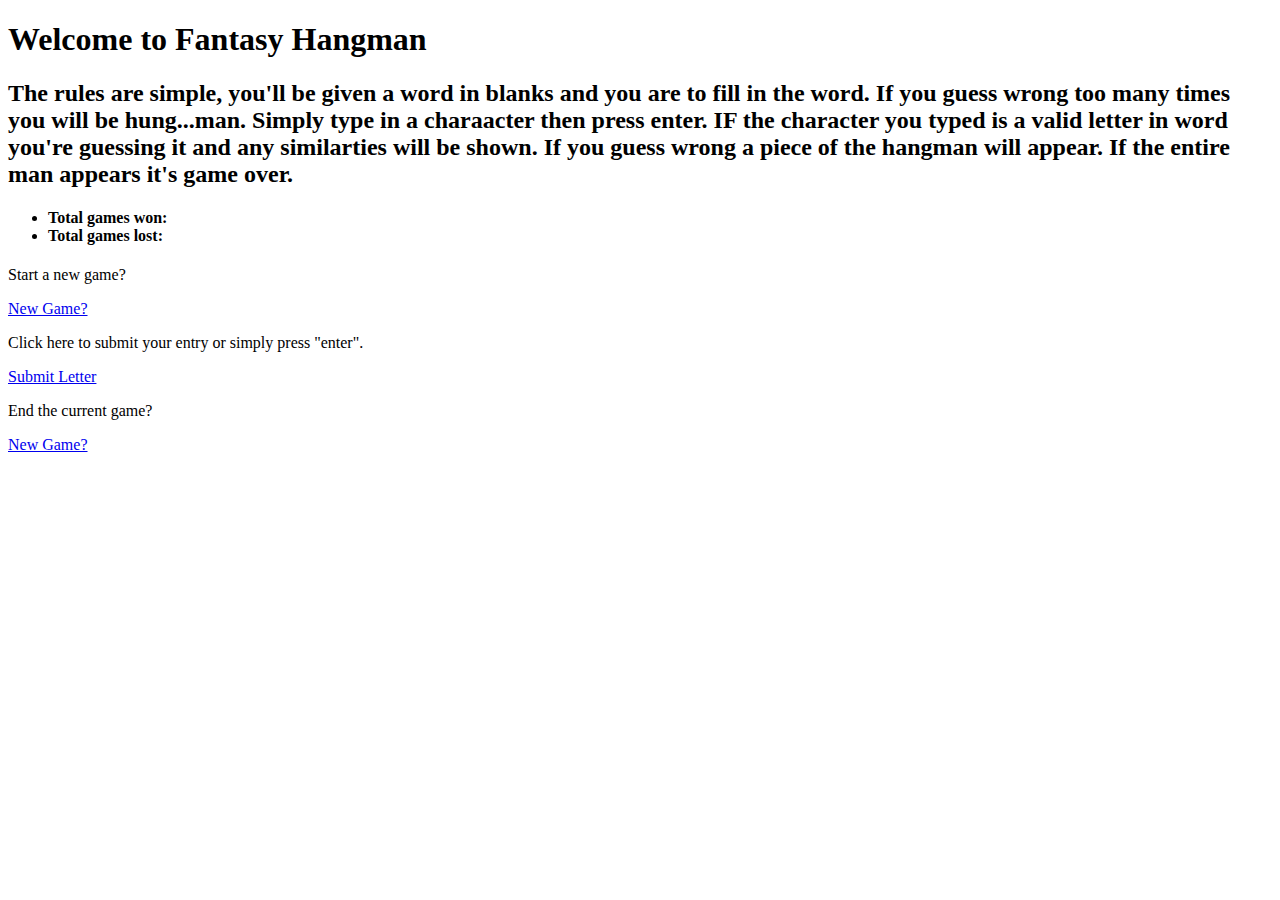
==== gameDisplay.html @ 3ee9e88a "new update" ====
<!DOCTYPE html>
<html lang="en-us">
<head>
	<meta charset="utf-8">
	<title>Hangman - Game Display</title>
	
	<link rel="stylesheet" type="text/css" href="assets/css/style.css">
	<link rel="stylesheet" href="https://maxcdn.bootstrapcdn.com/bootstrap/4.0.0-beta.2/css/bootstrap.min.css" integrity="sha384-PsH8R72JQ3SOdhVi3uxftmaW6Vc51MKb0q5P2rRUpPvrszuE4W1povHYgTpBfshb" crossorigin="anonymous">

</head>
<body>
	<!-- Game will load up on this page showing a basic gallows and rope -->
	<h1>Welcome to Fantasy Hangman</h1>
	<h2>The rules are simple, you'll be given a word in blanks and you are to fill in the word.  If you guess wrong too many times you will be hung...man.  Simply type in a charaacter then press enter.  IF the character you typed is a valid letter in word you're guessing it and any similarties will be shown.  If you guess wrong a piece of the hangman will appear.  If the entire man appears it's game over.

	<!-- Display clue for what the word -->

	<!-- Display score here. - -->
	<h4>
		<ul>
			<li>Total games won:</li>
			<li>Total games lost:</li>
		</ul>
	</h4>
	

	<!-- New game button here -->
	<p>Start a new game?</p>
	<a class="btn btn-primary" href="#" role="button">New Game?</a>

	<!-- Submit letter button here - make this one larger than the rest -->
	<p>Click here to submit your entry or simply press "enter".</p>
	<a class="btn btn-primary" href="#" role="button">Submit Letter</a>

	<!-- End the game here ** Be sure to ask the user if they want to end ** -->
	<p>End the current game?</p>
	<a class="btn btn-primary" href="#" role="button">New Game?</a>

	<script src='assets/javascript/game.js'></script>

</body>
</html>
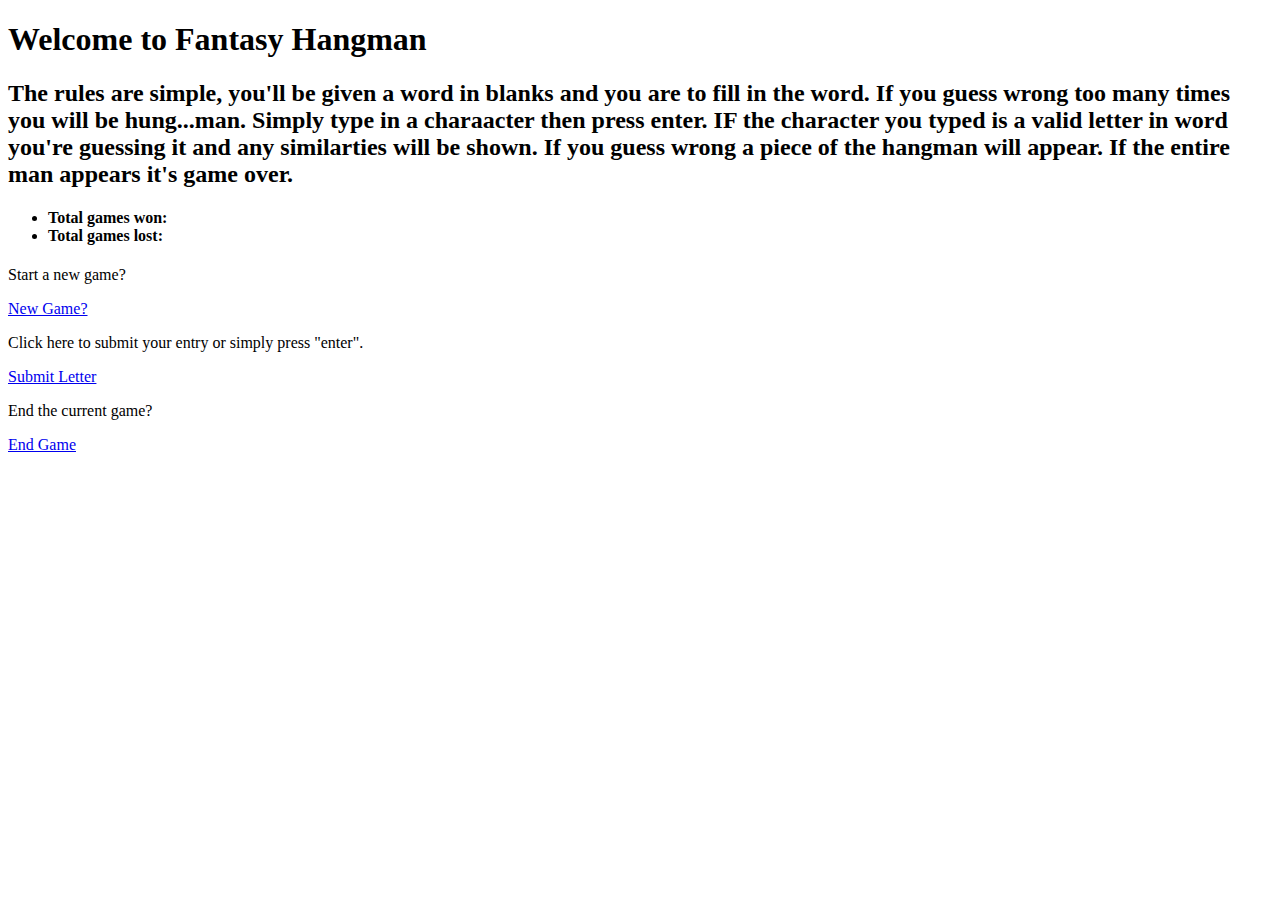
==== commit 95c335af: "updated screens, now to add in js" ====
--- a/gameDisplay.html
+++ b/gameDisplay.html
@@ -26,15 +26,15 @@
 
 	<!-- New game button here -->
 	<p>Start a new game?</p>
-	<a class="btn btn-primary" href="#" role="button">New Game?</a>
+	<a class="btn btn-primary new-game" href="#" role="button">New Game?</a>
 
 	<!-- Submit letter button here - make this one larger than the rest -->
 	<p>Click here to submit your entry or simply press "enter".</p>
-	<a class="btn btn-primary" href="#" role="button">Submit Letter</a>
+	<a class="btn btn-primary submit-answer" href="#" role="button">Submit Letter</a>
 
 	<!-- End the game here ** Be sure to ask the user if they want to end ** -->
 	<p>End the current game?</p>
-	<a class="btn btn-primary" href="#" role="button">New Game?</a>
+	<a class="btn btn-primary end-game" href="gameOver.html" role="button">End Game</a>
 
 	<script src='assets/javascript/game.js'></script>
 
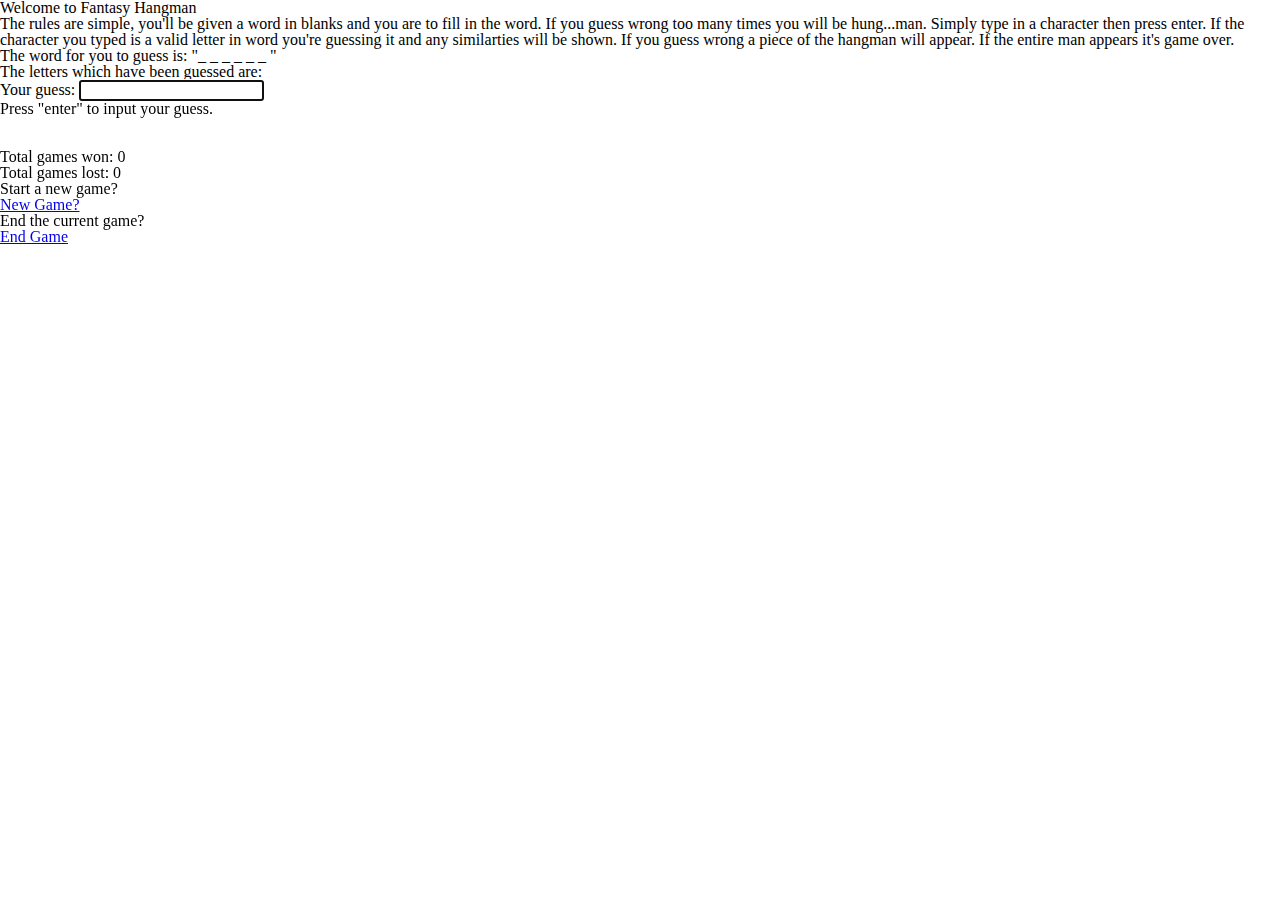
==== commit 37df1f6f: "material updated for reset" ====
--- a/gameDisplay.html
+++ b/gameDisplay.html
@@ -4,39 +4,66 @@
 	<meta charset="utf-8">
 	<title>Hangman - Game Display</title>
 	
+	
+	<link rel="stylesheet" href="https://maxcdn.bootstrapcdn.com/bootstrap/4.0.0-beta.2/css/bootstrap.min.css" integrity="sha384-PsH8R72JQ3SOdhVi3uxftmaW6Vc51MKb0q5P2rRUpPvrszuE4W1povHYgTpBfshb" crossorigin="anonymous">
 	<link rel="stylesheet" type="text/css" href="assets/css/style.css">
-	<link rel="stylesheet" href="https://maxcdn.bootstrapcdn.com/bootstrap/4.0.0-beta.2/css/bootstrap.min.css" integrity="sha384-PsH8R72JQ3SOdhVi3uxftmaW6Vc51MKb0q5P2rRUpPvrszuE4W1povHYgTpBfshb" crossorigin="anonymous">
+	<link rel="stylesheet" type="text/css" href="assets/css/reset.css">
 
 </head>
 <body>
 	<!-- Game will load up on this page showing a basic gallows and rope -->
 	<h1>Welcome to Fantasy Hangman</h1>
-	<h2>The rules are simple, you'll be given a word in blanks and you are to fill in the word.  If you guess wrong too many times you will be hung...man.  Simply type in a charaacter then press enter.  IF the character you typed is a valid letter in word you're guessing it and any similarties will be shown.  If you guess wrong a piece of the hangman will appear.  If the entire man appears it's game over.
+	<h2 class="game-rules">The rules are simple, you'll be given a word in blanks and you are to fill in the word.  If you guess wrong too many times you will be hung...man.  Simply type in a character then press enter.  If the character you typed is a valid letter in word you're guessing it and any similarties will be shown.  If you guess wrong a piece of the hangman will appear.  If the entire man appears it's game over.</h2>
 
-	<!-- Display clue for what the word -->
+	<!-- Display clue for what the word - placed the quotes outside the lable so that I don't need to re-apply them each time that the 
+		word is adjusted. -->
+		<h3>
+			The word for you to guess is:
+			"<label id="secret-word">_ _ _ _ _ _ _</label>"
+		</h3>
 
-	<!-- Display score here. - -->
-	<h4>
-		<ul>
-			<li>Total games won:</li>
-			<li>Total games lost:</li>
-		</ul>
-	</h4>
-	
+		<!-- Here ths display will show information for what the user has guessed. -->
+		<h3>
+			The letters which have been guessed are:<label id="guessed-letters"></label>
+		</h3>
 
-	<!-- New game button here -->
-	<p>Start a new game?</p>
-	<a class="btn btn-primary new-game" href="#" role="button">New Game?</a>
+		<!-- Here the user will enter their guessed letter - setting the maxlength of 1 allows only 1 character. -->
+		<h3>
+			Your guess: <input type="text" id="user-guess" name="user-guess" class="user-guess" maxlength="1"/>
+		</h3>
 
-	<!-- Submit letter button here - make this one larger than the rest -->
-	<p>Click here to submit your entry or simply press "enter".</p>
-	<a class="btn btn-primary submit-answer" href="#" role="button">Submit Letter</a>
+		<!-- Submit letter button here - make this one larger than the rest -->
+		Press "enter" to input your guess.
+		<br/>
+		<div class="hidden">
+			<a class="btn btn-primary submit-answer" id="submit-answer" href="#" role="button" onclick="UserGuess()">Submit Letter</a>
+		</div>
 
-	<!-- End the game here ** Be sure to ask the user if they want to end ** -->
-	<p>End the current game?</p>
-	<a class="btn btn-primary end-game" href="gameOver.html" role="button">End Game</a>
+		<br/>
+		<br/>
 
-	<script src='assets/javascript/game.js'></script>
+		<!-- Display score here. - -->
+		<h4>
+			<ul>
+				<li>Total games won: <label id="games-won">0</label></li>
+				<li>Total games lost: <label id="games-lost">0</label></li>
+			</ul>
+		</h4>
 
-</body>
-</html>+
+		<!-- New game button here -->
+		Start a new game?<br/>
+		<a class="btn btn-primary new-game" id="new-game" href="#" role="button">New Game?</a>
+
+		<!-- End the game here ** Be sure to ask the user if they want to end ** -->
+		<br/>End the current game?<br/>
+		<a class="btn btn-primary end-game" id="end-game" href="gameOver.html" role="button">End Game</a>
+
+		<audio autoplay class="Game-Play-Music">
+			<source src="assets/sounds/Stage_Theme_Bloody_Tears.mp3" type="audio/ogg">
+		</audio>
+
+		<script src='assets/javascript/game.js'></script>
+
+	</body>
+	</html>--- a/assets/css/style.css
+++ b/assets/css/style.css
@@ -0,0 +1,46 @@
+/* Opening Page CSS Items */
+.Game-Start-Music{
+	display: none;
+}
+
+.mainpage-h1{
+	color: white;
+}
+
+.mainpage-h2{
+	color: white;
+	font-size: 14pt;
+}
+
+/* Game Board CSS Items */
+.Game-Play-Music{
+	display: none;
+}
+
+.hidden{
+	display: none; /* removed this from the screen because I didn't feel it fits in well.*/
+}
+
+.user-guess{
+	text-transform: lowercase;
+}
+
+.guessed-letters{
+	text-transform: lowercase; /* Does not appear to be converting the string to lower...*/
+}
+
+.secret-word{
+	text-transform: lowercase;
+}
+
+
+/* Game Over CSS Items */
+.Game-Over-Music{
+	display: none
+}
+
+.buttons{
+	display: flex;
+  	align-items: center;
+  	justify-content: center;
+}
